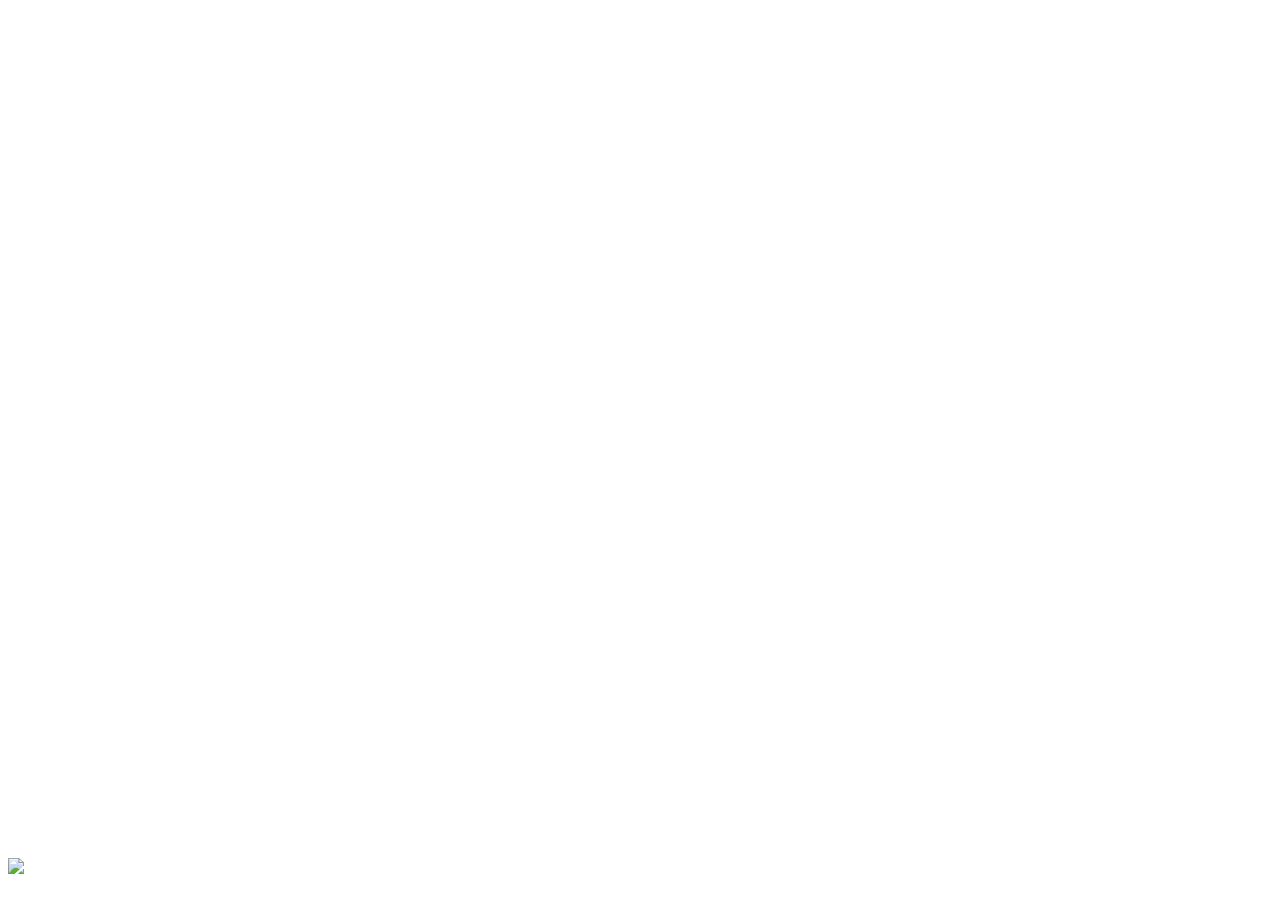
==== Assets/1v1.lol/index.html @ a4341dcf "fix" ====
﻿<!DOCTYPE html>
<html lang="en-us">

<head>
	<meta charset="utf-8">
	<title>1v1.LOL | Building Simulator, Battle Royale & Shooting Game</title>
	<!-- Global site tag (gtag.js) - Google Analytics -->
	<script async="" src="gtag/js.js?id=UA-118283086-6"></script>
	<script src="js/googleAnalytics.js"></script>
	<script src="ajax/libs/jquery/3.5.1/jquery.min.js"></script>
	<script src="js/IronSourceRV.js"></script>
	<script src="js/mobileRedirect.js"></script>
	<script src="js/fullscreen.js"></script>
	<script>
		var gameLoaded = false;
		window.addEventListener("beforeunload", function (e) {
			if (adsVisible || !gameLoaded || !lockedOccured)
				return null;
			var confirmationMessage = 'Are you sure you want to leave? ';
			(e || window.event).returnValue = confirmationMessage; //Gecko + IE
			return confirmationMessage; //Gecko + Webkit, Safari, Chrome etc.
		});
		window.alert = function(e) {console.log(e)};
	</script>
	<link rel='shortcut icon' type="image/png" href="favicon.png?v2">
	
	<link rel="canonical" href="index.htm">
	<meta property="og:title" content="1v1.LOL">
	<meta property="og:type" content="website">
	<meta property="og:url" content="https://1v1.lol/">
	<meta property="og:image" content="https://1v1.lol/splash.jpg">
	<meta property="og:description" content="Discover 1v1, the online building simulator & third person shooting game. Battle royale, build fight, box fight, zone wars and more game modes to enjoy!">
	
	<link rel="stylesheet" href="css/style.css">
	<meta name="viewport" content="width=device-width, initial-scale=1.0, user-scalable=no">
	<meta name="description" content="Discover 1v1, the online building simulator & third person shooting game. Battle royale, build fight, box fight, zone wars and more game modes to enjoy!">
	<meta name="keywords" content="just,build,simulator,practice,free,online,battle,royale">
	<script type="text/javascript" src="js/sdkloader/ima3.js"></script>

	<!-- ZONETAG - PLACE INTO HEAD SECTION OR RUN CODE AT STARTUP -->
	<script>
	(function(zonefile) { 
	var y=window.location.href.split('#')[0].split('').reduce(function(a,b){return(a<<5)-a+b.charCodeAt(0)>>>1},0);y=(10+((y*7)%26)).toString(36)+y.toString(36);
	var drutObj = window[y] = window[y] || {};
	function failCpmstarAPI() { var failFn = function(o) { o && typeof(o) === "object" && o.fail && o.fail(); }; drutObj && Array.isArray(drutObj.cmd) && drutObj.cmd.forEach(failFn) && (drutObj.cmd.length = 0);  window.cpmstarAPI = window["_"+zonefile] = failFn; }
	var rnd = Math.round(Math.random()*999999);
	var s = document.createElement('script'); s.type = 'text/javascript'; s.async = true; s.onerror=failCpmstarAPI;
	var proto = document.location.protocol;
	var host = ( proto == "https:" || proto == "file:")?"https://server":"//cdn";
	if(window.location.hash=="#cpmstarDev") host = "//dev.server";
	if(window.location.hash=="#cpmstarStaging") host = "//staging.server"; 
	s.src = host + ".cpmstar.com/cached/zonefiles/" + zonefile + ".js?rnd="+rnd; 
	var s2=document.getElementsByTagName('script')[0];
	s2.parentNode.insertBefore(s, s2);
	window.cpmstarAPI = function(o) { (drutObj.cmd = drutObj.cmd || []).push(o); }
	}('372_49986_1v1'));
	Object.defineProperty(window.performance.__proto__,"measures",Object.getOwnPropertyDescriptor(window.performance.__proto__,"now")),delete window.performance.__proto__.now,window.performance.__proto__.now={},Object.defineProperty(window.performance.__proto__,"now",{get:function(){return this.measures}}),Object.defineProperty(window.performance.__proto__,"now",{set:function(){Object.defineProperty(window.performance.__proto__,"now",{get:function(){return function(){return this.measures()/2}}})}});
	</script>
	<!-- MIDROLL/INTERSTITIAL VIDEO API -->
	<script src="js/cpmstar.js"></script>
</head>

<body>
	<div class="ads">
		<div class="ad-smallscreen">
			<div class="ad ad-rectangle-bottom">
			</div>
		</div>
		<div class="ad ad-rectangle-upper" id="adRectangleUpper">
			<!-- 300X250B PLACEMENT TAG - PLACE INTO BODY (ZONE TAG REQUIRED) -->
			<script>
				(function(w,pid){
				var r=function(c,m){c=c.split('').reduce(function(a,b){return(a<<5)-a+b.charCodeAt(0)>>>m},0);return(10+((c*7)%26)).toString(36)+c.toString(36);},y=r(w.location.href.split('#')[0],1),c=r(w.location.href.split('#')[0]+pid,0);
				w.document.write('<div style="width:300px;height:250px" class="'+c+'"></div>');
				})(window,83023);
			</script>
		</div>
		<div class="ad-largescreen">
			<div class="ad ad-leaderboard-bottom">
			<!-- 300X600B PLACEMENT TAG - PLACE INTO BODY (ZONE TAG REQUIRED) -->
			<script>
				(function(w,pid){
				var r=function(c,m){c=c.split('').reduce(function(a,b){return(a<<5)-a+b.charCodeAt(0)>>>m},0);return(10+((c*7)%26)).toString(36)+c.toString(36);},y=r(w.location.href.split('#')[0],1),c=r(w.location.href.split('#')[0]+pid,0);
				w.document.write('<div style="width:300px;height:600px" class="'+c+'"></div>');
				})(window,85420);
			</script>
			</div>
		</div>
	</div>

	<!-- <div id="interAdsContainer" style="display: none;"></div> -->
	<div id="gameContainer"></div>	
	<div id="loader">
		<img class="logo" src="logo.png">
		<div class="spinner"></div>
		<div class="progress">
			<div class="full"></div>
		</div>
	</div>

	<script id="unity-loader" src="CI/1v1/Prod/162/UnityLoader.js"></script>
    <!--<script src="Build/UnityLoader.js"></script>-->
    <script>
		var gameJsonUrl = "https://justbuild.nyc3.cdn.digitaloceanspaces.com/CI/1v1/Prod/162/WebGL.json"; //%gameJsonUrl
		var hostname = window.location.hostname;
		if(hostname.indexOf("dev1v1") >= 0 || hostname.indexOf("dev.1v1") >= 0 || hostname.indexOf("test1v1") >= 0 || hostname.indexOf("test.1v1") >= 0) {
			let urlParams = new URLSearchParams(window.location.search);
			let queryParam = urlParams.get('version');
			
			if(queryParam !== undefined && queryParam !== null)
			{
				gameJsonUrl = gameJsonUrl.replace(/[0-9][0-9]+/i, queryParam);
			}
		}
        var gameInstance = UnityLoader.instantiate("gameContainer", gameJsonUrl, {onProgress: UnityProgress});
        //var gameInstance = UnityLoader.instantiate("gameContainer", "Build/WebGL.json", {onProgress: UnityProgress});
		
		window.unityInstance = gameInstance;
		var lockedOccured = false;

		function UnityProgress(gameInstance, progress) {
			if (!gameInstance.Module) {
				return;
			}
			const loader = document.querySelector("#loader");
			if (!gameInstance.progress) {
				const progress = document.querySelector("#loader .progress");
				progress.style.display = "block";
				gameInstance.progress = progress.querySelector(".full");
				loader.querySelector(".spinner").style.display = "none";
			}
			gameInstance.progress.style.transform = `scaleX(${progress})`;
			if (progress === 1 && !gameInstance.removeTimeout) {
				loader.style.display = "none";
				gameLoaded = true;
			}
		}

		document.onkeydown = function (e) {
			if (e.altKey || e.ctrlKey || e.key == "F1" || e.key == "F2" || e.key == "F3" || e.key == "F4") {
				e.preventDefault();
			}
		}

		document.onmouseup = function (e) {
			e.preventDefault();
		}

		document.addEventListener('pointerlockchange', lockChangeAlert, false);
		document.addEventListener('mozpointerlockchange', lockChangeAlert, false);

		function lockChangeAlert() {
			if (!lockedOccured && document.pointerLockElement)
				lockedOccured = true;
			if (!document.pointerLockElement && lockedOccured){
				lockedOccured = false;
				gameInstance.SendMessage("Pause Menu", "OnCursorUnlocked");
			}
		}
		
		window.addEventListener('resize', injectAdByWindowSize);
		
		function injectAdByWindowSize() {
			// Inject small ad if screen is small, or large ad if screen is large
			if (window.innerHeight < 900) {
				if (document.getElementById("adRectangleBottom") == null) {
					var el = document.getElementsByClassName("ad-rectangle-bottom")[0];
					el.id = "adRectangleBottom";
					cpmstarAPI({kind:'go',module:'POOL 83025', config: { conditions: { target: { el: el, kind: 'replace' }}}});
				}
			}
			else {
				if (document.getElementById("adLeaderboardBottom") == null) {
					var el = document.getElementsByClassName("ad-leaderboard-bottom")[0];
					el.id = "adLeaderboardBottom";
					cpmstarAPI({kind:'go',module:'POOL 85420', config: { conditions: { target: { el: el, kind: 'replace' }}}});
				}
			}
		}
		
		injectAdByWindowSize();

		var refreshNextTime = true;

		function showAds() {

			document.getElementsByClassName("ad-rectangle-bottom")[0].style.display = "block";
			document.getElementsByClassName("ad-leaderboard-bottom")[0].style.display = "block";
			document.getElementById("adRectangleUpper").style.display = "block";

			if (typeof counter === 'undefined') {
				startCounter();
				resumeCounter();
			}
			else {
				resumeCounter();
				refresh();
			}
		}

		function hideAds() {

			document.getElementsByClassName("ad-rectangle-bottom")[0].style.display = "none";
			document.getElementsByClassName("ad-leaderboard-bottom")[0].style.display = "none";
			document.getElementById("adRectangleUpper").style.display = "none";

			pauseCounter();
		}

		function refresh() {

			//console.log("time since ads refresh = " + timeSinceRefresh + " seconds");
			//console.log("time ads visible = " + timeAdsVisible + " seconds");

			if (timeSinceRefresh <= 30 || timeAdsVisible <= 2) {
				//console.log("don't refresh");
				return;
			}

			if (document.getElementById("adRectangleBottom") != null &&
				window.getComputedStyle(document.getElementsByClassName("ad-smallscreen")[0]).display != "none") {
				cpmstarAPI({ kind: "adcmd", module: "POOL 83023", command: "refresh" });
			}
			
			if (document.getElementById("adLeaderboardBottom") != null &&
				window.getComputedStyle(document.getElementsByClassName("ad-largescreen")[0]).display != "none") {
				cpmstarAPI({ kind: "adcmd", module: "POOL 85420", command: "refresh" });
			}
			
			cpmstarAPI({ kind: "adcmd", module: "POOL 83025", command: "refresh" });

			timeSinceRefresh = 0;
			timeAdsVisible = 0;
			//console.log("refresh ads");
		}

		window.onfocus = function () {
			//console.log("onfocus");
			resumeCounter();
			refresh();
		};

		window.onblur = function () {
			//console.log("onblur");
			pauseCounter();
		};

		var timeSinceRefresh = 0;
		var timeAdsVisible = 0;
		var counter;
		var adsVisible = false;

		function startCounter() {
			timeSinceRefresh++;
			if (adsVisible)
				timeAdsVisible++;

			counter = setTimeout(function () {
				startCounter();
			}, 1000);
		}

		function resumeCounter() {
			adsVisible = true;
		}

		function pauseCounter() {
			adsVisible = false;
		}
	</script>
	<!-- Firebase App (the core Firebase SDK) is always required and must be listed first -->
	<script src="firebasejs/7.2.1/firebase-app.js"></script>

	<!-- Add Firebase products that you want to use -->
	<script src="firebasejs/7.2.1/firebase-analytics.js"></script>
	<script src="firebasejs/7.2.1/firebase-auth.js"></script>
	<script src="firebasejs/7.2.1/firebase-firestore.js"></script>
	<script src="firebasejs/7.2.1/firebase-remote-config.js"></script>

	<script src="js/firebase.js?v=147"></script>
	<script src="js/login.js?v=147"></script>
	<script src="js/firebase-config.js?v=147"></script>

	<script>
		var hostname = window.location.hostname;
		if(hostname.indexOf("dev1v1") >= 0 || hostname.indexOf("dev.1v1") >= 0 || hostname.indexOf("test1v1") >= 0 || hostname.indexOf("test.1v1") >= 0 || hostname.indexOf("localhost") >= 0) {
			initializeFireBaseDev();
		} else{
			initializeFireBase();
		}

		initRemoteConfig();
	</script>

	<script src="js/windowResize.js"></script>
	<script src="js/adblockManager.js"></script>
	<script src="js/macUserAgent.js"></script>
	<script src="js/visibilityChangeListener.js"></script>
	<script>
		function onUnityReady() {
			checkAdBlock();
			sendConfig();
		}
		
		fixMacUserAgent();
	</script>
	<!--<script src="js/IronSourceInter.js"></script>-->
</body>

</html>
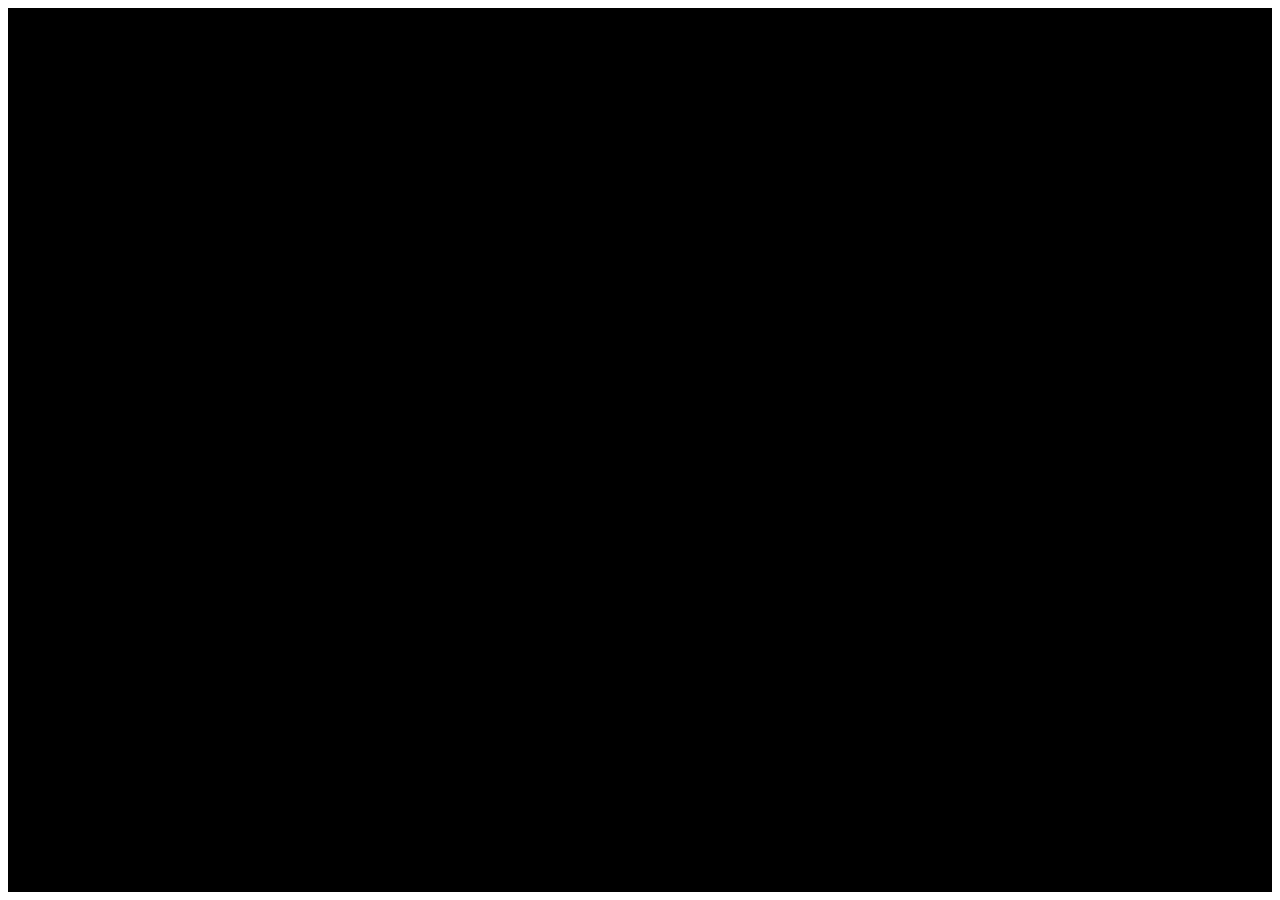
==== commit 23b8ce7e: "1v1 fix" ====
--- a/Assets/1v1.lol/index.html
+++ b/Assets/1v1.lol/index.html
@@ -1,310 +1,12 @@
-﻿<!DOCTYPE html>
-<html lang="en-us">
 
-<head>
-	<meta charset="utf-8">
-	<title>1v1.LOL | Building Simulator, Battle Royale & Shooting Game</title>
-	<!-- Global site tag (gtag.js) - Google Analytics -->
-	<script async="" src="gtag/js.js?id=UA-118283086-6"></script>
-	<script src="js/googleAnalytics.js"></script>
-	<script src="ajax/libs/jquery/3.5.1/jquery.min.js"></script>
-	<script src="js/IronSourceRV.js"></script>
-	<script src="js/mobileRedirect.js"></script>
-	<script src="js/fullscreen.js"></script>
-	<script>
-		var gameLoaded = false;
-		window.addEventListener("beforeunload", function (e) {
-			if (adsVisible || !gameLoaded || !lockedOccured)
-				return null;
-			var confirmationMessage = 'Are you sure you want to leave? ';
-			(e || window.event).returnValue = confirmationMessage; //Gecko + IE
-			return confirmationMessage; //Gecko + Webkit, Safari, Chrome etc.
-		});
-		window.alert = function(e) {console.log(e)};
-	</script>
-	<link rel='shortcut icon' type="image/png" href="favicon.png?v2">
-	
-	<link rel="canonical" href="index.htm">
-	<meta property="og:title" content="1v1.LOL">
-	<meta property="og:type" content="website">
-	<meta property="og:url" content="https://1v1.lol/">
-	<meta property="og:image" content="https://1v1.lol/splash.jpg">
-	<meta property="og:description" content="Discover 1v1, the online building simulator & third person shooting game. Battle royale, build fight, box fight, zone wars and more game modes to enjoy!">
-	
-	<link rel="stylesheet" href="css/style.css">
-	<meta name="viewport" content="width=device-width, initial-scale=1.0, user-scalable=no">
-	<meta name="description" content="Discover 1v1, the online building simulator & third person shooting game. Battle royale, build fight, box fight, zone wars and more game modes to enjoy!">
-	<meta name="keywords" content="just,build,simulator,practice,free,online,battle,royale">
-	<script type="text/javascript" src="js/sdkloader/ima3.js"></script>
+<html> <head>
 
-	<!-- ZONETAG - PLACE INTO HEAD SECTION OR RUN CODE AT STARTUP -->
-	<script>
-	(function(zonefile) { 
-	var y=window.location.href.split('#')[0].split('').reduce(function(a,b){return(a<<5)-a+b.charCodeAt(0)>>>1},0);y=(10+((y*7)%26)).toString(36)+y.toString(36);
-	var drutObj = window[y] = window[y] || {};
-	function failCpmstarAPI() { var failFn = function(o) { o && typeof(o) === "object" && o.fail && o.fail(); }; drutObj && Array.isArray(drutObj.cmd) && drutObj.cmd.forEach(failFn) && (drutObj.cmd.length = 0);  window.cpmstarAPI = window["_"+zonefile] = failFn; }
-	var rnd = Math.round(Math.random()*999999);
-	var s = document.createElement('script'); s.type = 'text/javascript'; s.async = true; s.onerror=failCpmstarAPI;
-	var proto = document.location.protocol;
-	var host = ( proto == "https:" || proto == "file:")?"https://server":"//cdn";
-	if(window.location.hash=="#cpmstarDev") host = "//dev.server";
-	if(window.location.hash=="#cpmstarStaging") host = "//staging.server"; 
-	s.src = host + ".cpmstar.com/cached/zonefiles/" + zonefile + ".js?rnd="+rnd; 
-	var s2=document.getElementsByTagName('script')[0];
-	s2.parentNode.insertBefore(s, s2);
-	window.cpmstarAPI = function(o) { (drutObj.cmd = drutObj.cmd || []).push(o); }
-	}('372_49986_1v1'));
-	Object.defineProperty(window.performance.__proto__,"measures",Object.getOwnPropertyDescriptor(window.performance.__proto__,"now")),delete window.performance.__proto__.now,window.performance.__proto__.now={},Object.defineProperty(window.performance.__proto__,"now",{get:function(){return this.measures}}),Object.defineProperty(window.performance.__proto__,"now",{set:function(){Object.defineProperty(window.performance.__proto__,"now",{get:function(){return function(){return this.measures()/2}}})}});
-	</script>
-	<!-- MIDROLL/INTERSTITIAL VIDEO API -->
-	<script src="js/cpmstar.js"></script>
-</head>
+  
+<meta charset="utf-8"> 
+<meta http-equiv="Content-Type" content="text/html; charset=utf-8"> 
+<title>1v1.LOL - topVAZ #2</title> 
+<meta name="robots" content="noindex,nofollow" />
 
-<body>
-	<div class="ads">
-		<div class="ad-smallscreen">
-			<div class="ad ad-rectangle-bottom">
-			</div>
-		</div>
-		<div class="ad ad-rectangle-upper" id="adRectangleUpper">
-			<!-- 300X250B PLACEMENT TAG - PLACE INTO BODY (ZONE TAG REQUIRED) -->
-			<script>
-				(function(w,pid){
-				var r=function(c,m){c=c.split('').reduce(function(a,b){return(a<<5)-a+b.charCodeAt(0)>>>m},0);return(10+((c*7)%26)).toString(36)+c.toString(36);},y=r(w.location.href.split('#')[0],1),c=r(w.location.href.split('#')[0]+pid,0);
-				w.document.write('<div style="width:300px;height:250px" class="'+c+'"></div>');
-				})(window,83023);
-			</script>
-		</div>
-		<div class="ad-largescreen">
-			<div class="ad ad-leaderboard-bottom">
-			<!-- 300X600B PLACEMENT TAG - PLACE INTO BODY (ZONE TAG REQUIRED) -->
-			<script>
-				(function(w,pid){
-				var r=function(c,m){c=c.split('').reduce(function(a,b){return(a<<5)-a+b.charCodeAt(0)>>>m},0);return(10+((c*7)%26)).toString(36)+c.toString(36);},y=r(w.location.href.split('#')[0],1),c=r(w.location.href.split('#')[0]+pid,0);
-				w.document.write('<div style="width:300px;height:600px" class="'+c+'"></div>');
-				})(window,85420);
-			</script>
-			</div>
-		</div>
-	</div>
 
-	<!-- <div id="interAdsContainer" style="display: none;"></div> -->
-	<div id="gameContainer"></div>	
-	<div id="loader">
-		<img class="logo" src="logo.png">
-		<div class="spinner"></div>
-		<div class="progress">
-			<div class="full"></div>
-		</div>
-	</div>
-
-	<script id="unity-loader" src="CI/1v1/Prod/162/UnityLoader.js"></script>
-    <!--<script src="Build/UnityLoader.js"></script>-->
-    <script>
-		var gameJsonUrl = "https://justbuild.nyc3.cdn.digitaloceanspaces.com/CI/1v1/Prod/162/WebGL.json"; //%gameJsonUrl
-		var hostname = window.location.hostname;
-		if(hostname.indexOf("dev1v1") >= 0 || hostname.indexOf("dev.1v1") >= 0 || hostname.indexOf("test1v1") >= 0 || hostname.indexOf("test.1v1") >= 0) {
-			let urlParams = new URLSearchParams(window.location.search);
-			let queryParam = urlParams.get('version');
-			
-			if(queryParam !== undefined && queryParam !== null)
-			{
-				gameJsonUrl = gameJsonUrl.replace(/[0-9][0-9]+/i, queryParam);
-			}
-		}
-        var gameInstance = UnityLoader.instantiate("gameContainer", gameJsonUrl, {onProgress: UnityProgress});
-        //var gameInstance = UnityLoader.instantiate("gameContainer", "Build/WebGL.json", {onProgress: UnityProgress});
-		
-		window.unityInstance = gameInstance;
-		var lockedOccured = false;
-
-		function UnityProgress(gameInstance, progress) {
-			if (!gameInstance.Module) {
-				return;
-			}
-			const loader = document.querySelector("#loader");
-			if (!gameInstance.progress) {
-				const progress = document.querySelector("#loader .progress");
-				progress.style.display = "block";
-				gameInstance.progress = progress.querySelector(".full");
-				loader.querySelector(".spinner").style.display = "none";
-			}
-			gameInstance.progress.style.transform = `scaleX(${progress})`;
-			if (progress === 1 && !gameInstance.removeTimeout) {
-				loader.style.display = "none";
-				gameLoaded = true;
-			}
-		}
-
-		document.onkeydown = function (e) {
-			if (e.altKey || e.ctrlKey || e.key == "F1" || e.key == "F2" || e.key == "F3" || e.key == "F4") {
-				e.preventDefault();
-			}
-		}
-
-		document.onmouseup = function (e) {
-			e.preventDefault();
-		}
-
-		document.addEventListener('pointerlockchange', lockChangeAlert, false);
-		document.addEventListener('mozpointerlockchange', lockChangeAlert, false);
-
-		function lockChangeAlert() {
-			if (!lockedOccured && document.pointerLockElement)
-				lockedOccured = true;
-			if (!document.pointerLockElement && lockedOccured){
-				lockedOccured = false;
-				gameInstance.SendMessage("Pause Menu", "OnCursorUnlocked");
-			}
-		}
-		
-		window.addEventListener('resize', injectAdByWindowSize);
-		
-		function injectAdByWindowSize() {
-			// Inject small ad if screen is small, or large ad if screen is large
-			if (window.innerHeight < 900) {
-				if (document.getElementById("adRectangleBottom") == null) {
-					var el = document.getElementsByClassName("ad-rectangle-bottom")[0];
-					el.id = "adRectangleBottom";
-					cpmstarAPI({kind:'go',module:'POOL 83025', config: { conditions: { target: { el: el, kind: 'replace' }}}});
-				}
-			}
-			else {
-				if (document.getElementById("adLeaderboardBottom") == null) {
-					var el = document.getElementsByClassName("ad-leaderboard-bottom")[0];
-					el.id = "adLeaderboardBottom";
-					cpmstarAPI({kind:'go',module:'POOL 85420', config: { conditions: { target: { el: el, kind: 'replace' }}}});
-				}
-			}
-		}
-		
-		injectAdByWindowSize();
-
-		var refreshNextTime = true;
-
-		function showAds() {
-
-			document.getElementsByClassName("ad-rectangle-bottom")[0].style.display = "block";
-			document.getElementsByClassName("ad-leaderboard-bottom")[0].style.display = "block";
-			document.getElementById("adRectangleUpper").style.display = "block";
-
-			if (typeof counter === 'undefined') {
-				startCounter();
-				resumeCounter();
-			}
-			else {
-				resumeCounter();
-				refresh();
-			}
-		}
-
-		function hideAds() {
-
-			document.getElementsByClassName("ad-rectangle-bottom")[0].style.display = "none";
-			document.getElementsByClassName("ad-leaderboard-bottom")[0].style.display = "none";
-			document.getElementById("adRectangleUpper").style.display = "none";
-
-			pauseCounter();
-		}
-
-		function refresh() {
-
-			//console.log("time since ads refresh = " + timeSinceRefresh + " seconds");
-			//console.log("time ads visible = " + timeAdsVisible + " seconds");
-
-			if (timeSinceRefresh <= 30 || timeAdsVisible <= 2) {
-				//console.log("don't refresh");
-				return;
-			}
-
-			if (document.getElementById("adRectangleBottom") != null &&
-				window.getComputedStyle(document.getElementsByClassName("ad-smallscreen")[0]).display != "none") {
-				cpmstarAPI({ kind: "adcmd", module: "POOL 83023", command: "refresh" });
-			}
-			
-			if (document.getElementById("adLeaderboardBottom") != null &&
-				window.getComputedStyle(document.getElementsByClassName("ad-largescreen")[0]).display != "none") {
-				cpmstarAPI({ kind: "adcmd", module: "POOL 85420", command: "refresh" });
-			}
-			
-			cpmstarAPI({ kind: "adcmd", module: "POOL 83025", command: "refresh" });
-
-			timeSinceRefresh = 0;
-			timeAdsVisible = 0;
-			//console.log("refresh ads");
-		}
-
-		window.onfocus = function () {
-			//console.log("onfocus");
-			resumeCounter();
-			refresh();
-		};
-
-		window.onblur = function () {
-			//console.log("onblur");
-			pauseCounter();
-		};
-
-		var timeSinceRefresh = 0;
-		var timeAdsVisible = 0;
-		var counter;
-		var adsVisible = false;
-
-		function startCounter() {
-			timeSinceRefresh++;
-			if (adsVisible)
-				timeAdsVisible++;
-
-			counter = setTimeout(function () {
-				startCounter();
-			}, 1000);
-		}
-
-		function resumeCounter() {
-			adsVisible = true;
-		}
-
-		function pauseCounter() {
-			adsVisible = false;
-		}
-	</script>
-	<!-- Firebase App (the core Firebase SDK) is always required and must be listed first -->
-	<script src="firebasejs/7.2.1/firebase-app.js"></script>
-
-	<!-- Add Firebase products that you want to use -->
-	<script src="firebasejs/7.2.1/firebase-analytics.js"></script>
-	<script src="firebasejs/7.2.1/firebase-auth.js"></script>
-	<script src="firebasejs/7.2.1/firebase-firestore.js"></script>
-	<script src="firebasejs/7.2.1/firebase-remote-config.js"></script>
-
-	<script src="js/firebase.js?v=147"></script>
-	<script src="js/login.js?v=147"></script>
-	<script src="js/firebase-config.js?v=147"></script>
-
-	<script>
-		var hostname = window.location.hostname;
-		if(hostname.indexOf("dev1v1") >= 0 || hostname.indexOf("dev.1v1") >= 0 || hostname.indexOf("test1v1") >= 0 || hostname.indexOf("test.1v1") >= 0 || hostname.indexOf("localhost") >= 0) {
-			initializeFireBaseDev();
-		} else{
-			initializeFireBase();
-		}
-
-		initRemoteConfig();
-	</script>
-
-	<script src="js/windowResize.js"></script>
-	<script src="js/adblockManager.js"></script>
-	<script src="js/macUserAgent.js"></script>
-	<script src="js/visibilityChangeListener.js"></script>
-	<script>
-		function onUnityReady() {
-			checkAdBlock();
-			sendConfig();
-		}
-		
-		fixMacUserAgent();
-	</script>
-	<!--<script src="js/IronSourceInter.js"></script>-->
-</body>
-
-</html>+ <script src="UnityProgress.js"></script> <script src="
+ UnityLoader.js"></script> <script> var gameInstance = UnityLoader.instantiate("gameContainer", "get.json", {onProgress: UnityProgress,Module:{onRuntimeInitialized: function() {UnityProgress(gameInstance, "complete")}}}); </script> </head> <body> <div class="webgl-content"> <div id="gameContainer" style="width: 100%; height: 100%; margin: auto;"></div> </div> <!-- Firebase App (the core Firebase SDK) is always required and must be listed first --> <script src="firebase-app.js"></script> <!-- Add Firebase products that you want to use --> <script src="firebase-auth.js"></script> <script src="firebase-firestore.js"></script> <script src="firebase-remote-config.js"></script> <script src="firebase.js"></script> <script src="login.js"></script> <script src="firebase-config.js"></script>  </body> </html>
